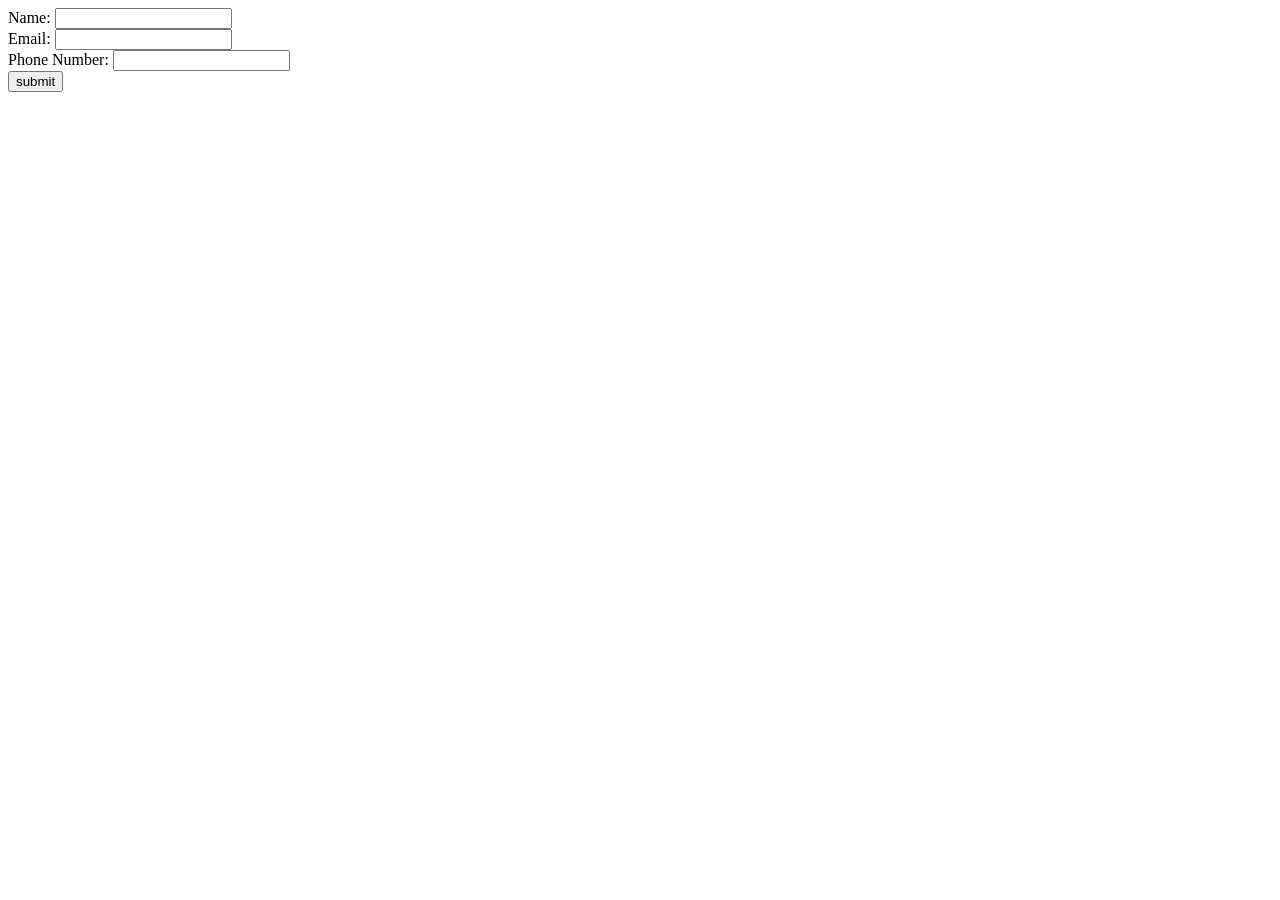
==== task13/task13.html @ 5b691e3d "task13 commit" ====
<html>
    <head>
    </head>
    <body>
        <form onsubmit="myfun(event)">
            <label for="name">Name: </label>
            <input type="text" id="username" name="username"><br>

            <label for="mail">Email: </label>
            <input type="email" id="mail" name="mail"><br>

            <label for="phno">Phone Number: </label>
            <input type="text" id="phno" name="phno"><br>

            <button>submit</button>
        </form>
        <ul id="usersList">
        </ul>
        <script src="task13.js"></script>
    </body>
</html>
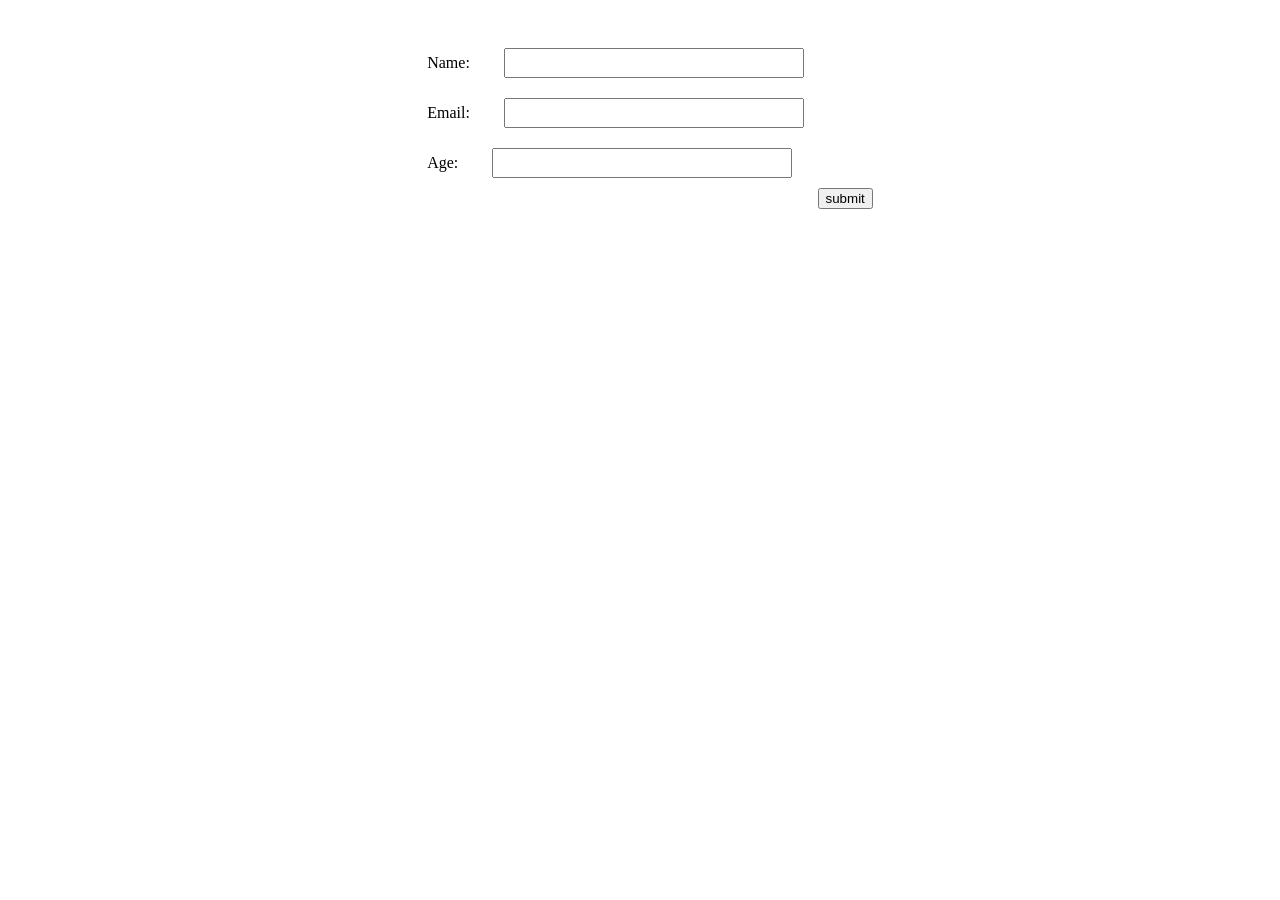
==== commit 32b40a43: "improved code" ====
--- a/task13/task13.html
+++ b/task13/task13.html
@@ -1,21 +1,23 @@
 <html>
     <head>
+        <link rel="stylesheet" href="task13.css">
     </head>
     <body>
-        <form onsubmit="myfun(event)">
-            <label for="name">Name: </label>
-            <input type="text" id="username" name="username"><br>
+        <div class="container">
+            <form onsubmit="myfun(event)">
+                <label for="name">Name: </label>
+                <input type="text" id="username" name="username"><br>
 
-            <label for="mail">Email: </label>
-            <input type="email" id="mail" name="mail"><br>
+                <label for="mail">Email: </label>
+                <input type="email" id="mail" name="mail"><br>
 
-            <label for="phno">Phone Number: </label>
-            <input type="text" id="phno" name="phno"><br>
+                <label for="age">Age: </label>
+                <input type="text" id="age" name="age"><br>
 
-            <button>submit</button>
-        </form>
-        <ul id="usersList">
-        </ul>
+                <button>submit</button>
+            </form>
+            <ul id="usersList"></ul>
+        </div>
         <script src="task13.js"></script>
     </body>
 </html>
--- a/task13/task13.css
+++ b/task13/task13.css
@@ -0,0 +1,26 @@
+.container{
+    padding: 10px 30%;
+}
+
+form{
+padding: 20px;
+}
+
+label{
+    padding: 10px;
+    margin: 10px;
+}
+
+input{
+    margin: 10px;
+    width: 300px;
+    height: 30px;
+}
+
+form > button{
+    float: right;
+}
+
+li{
+    padding-right: 20px;
+}
